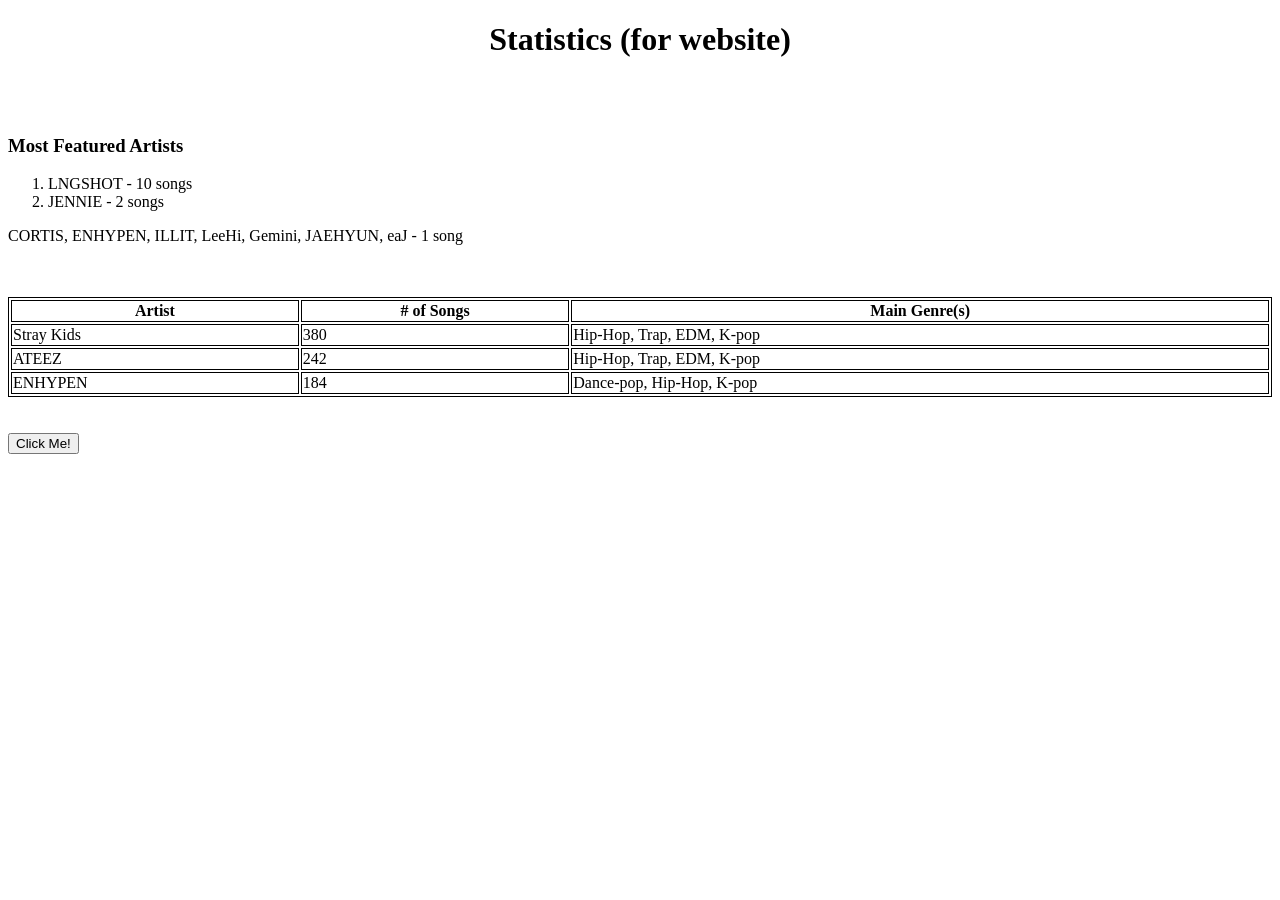
==== stats.html @ c888db5e "day 3.5 added page" ====
<!DOCTYPE html>
<html>
  <head>
    <style>
    table, th, td {
  border: 1px solid black;
    }
</style>
    <title>Statistics</title>
  </head>
  <body>
    <h1 style="text-align: center;">Statistics (for website)</h1>
    <br>
    <br>
    <h3>Most Featured Artists</h3>
    <ol>
  <li>LNGSHOT - 10 songs</li>
  <li>JENNIE - 2 songs</li>
  </ol> 
  <p>CORTIS, ENHYPEN, ILLIT, LeeHi, Gemini, JAEHYUN, eaJ - 1 song</p>
  <br>
  <br>
  <table style="width:100%">
  <tr>
    <th>Artist</th>
    <th># of Songs</th>
    <th>Main Genre(s)</th>
  </tr>
  <tr>
    <td>Stray Kids</td>
    <td>380</td>
    <td>Hip-Hop, Trap, EDM, K-pop</td>
  </tr>
  <tr>
    <td>ATEEZ</td>
    <td>242</td>
    <td>Hip-Hop, Trap, EDM, K-pop</td>
  </tr>
  <tr>
    <td>ENHYPEN</td>
    <td>184</td>
    <td>Dance-pop, Hip-Hop, K-pop</td>
  </tr>
</table>
  <br>
  <br>
    <input type="button" onclick="alert('Check out these songs!')" value="Click Me!">
  </body>
</html>
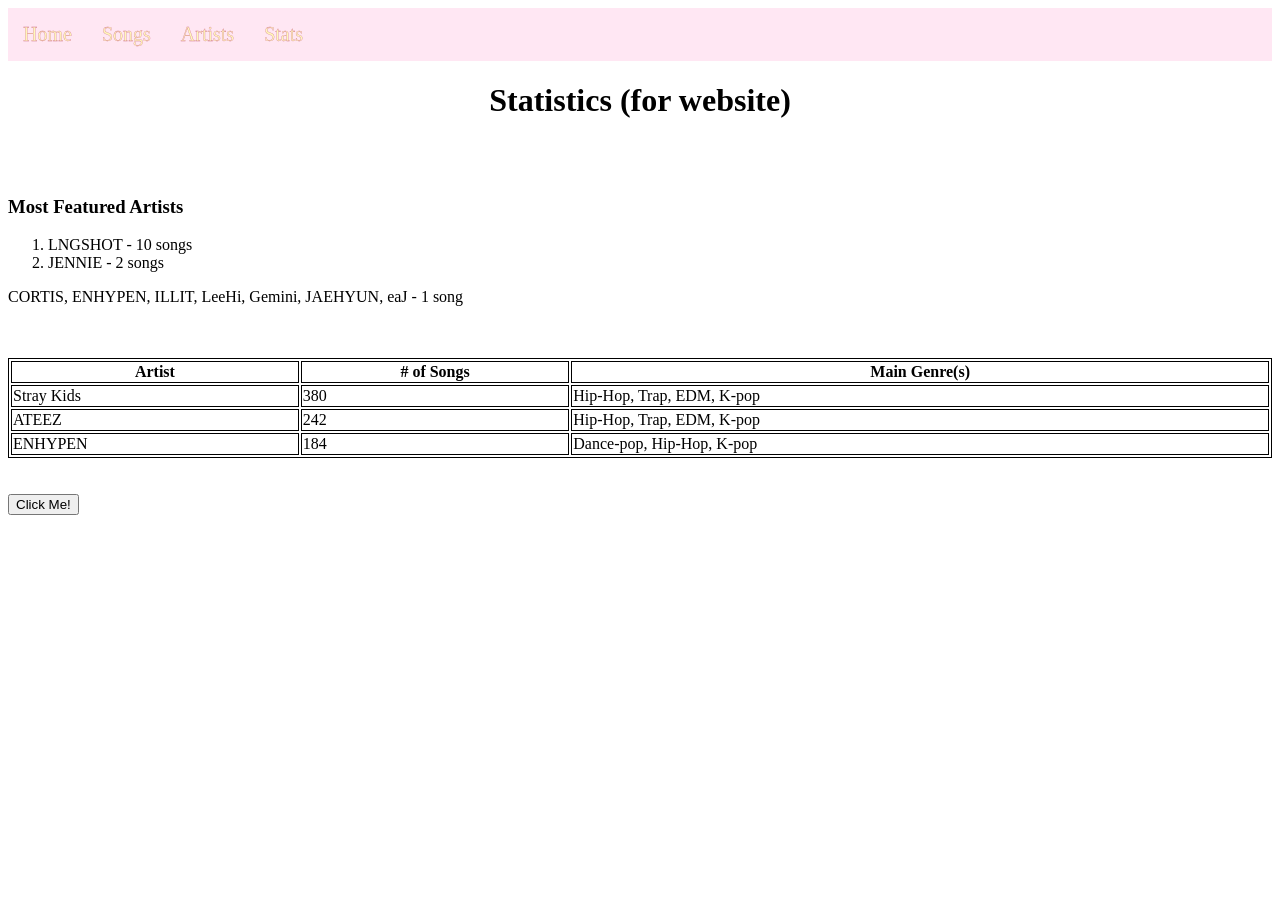
==== commit 9ec4f3d1: "homepage" ====
--- a/stats.html
+++ b/stats.html
@@ -1,6 +1,7 @@
 <!DOCTYPE html>
 <html>
   <head>
+    <link rel="stylesheet" href="style.css">
     <style>
     table, th, td {
   border: 1px solid black;
@@ -9,6 +10,15 @@
     <title>Statistics</title>
   </head>
   <body>
+  <nav class="navbar">
+    <ul>
+      <li><a href="index.html"><div class="outlinetext">Home</div></a></li>
+      <li><a href="topSongs.html"><div class="outlinetext">Songs</div></a></li>
+      <li><a href="topArtists.html"><div class="outlinetext">Artists</div></a></li>
+      <li><a href="stats.html"><div class="outlinetext">Stats</div></a></li>
+    </ul>
+  </nav>
+    <main>
     <h1 style="text-align: center;">Statistics (for website)</h1>
     <br>
     <br>
@@ -45,5 +55,6 @@
   <br>
   <br>
     <input type="button" onclick="alert('Check out these songs!')" value="Click Me!">
+  </main>
   </body>
 </html>
--- a/style.css
+++ b/style.css
@@ -0,0 +1,85 @@
+
+.navbar ul {
+    list-style-type: none;
+    background-color: rgb(255, 231, 243);
+    padding: 0px;
+    margin: 0px;
+    overflow: hidden;
+}
+.navbar a {
+    color: rgb(255, 248, 184);
+    text-decoration: none;
+    padding: 15px;
+    display: block;
+    text-align: center;
+}
+.navbar a:hover {
+    background-color: rgba(255, 205, 205, 0.824);
+}
+
+.outlinetext {
+    color:rgb(255, 248, 184);
+    -webkit-text-stroke: 0.3px rgb(206, 109, 135);
+    font-size: 20px;
+    text-decoration: none;
+}
+
+.navbar li {
+    float: left;
+}
+
+.title {
+    font-size: 75px;
+    position: relative;
+    bottom: -25px;
+}
+
+.subtext {
+    position: relative;
+    bottom: -45px;
+    
+}
+
+.movesong {
+    position: relative;
+    bottom: -60px;
+    margin-left: 85px;
+    font-size: 20px;
+}
+
+.container1 {
+    display: flex;
+    justify-content: space-evenly;
+}
+
+.container2 {
+    display: flex;
+    justify-content: space-evenly;
+}
+
+.container3 {
+    display: flex;
+    justify-content: space-evenly;
+}
+
+a {
+    text-decoration: none;
+    color:rgb(255, 231, 243);
+    -webkit-text-stroke: 0.3px rgb(206, 109, 135);
+    font-size: 20px;
+}
+
+.fontsize {
+    font-size: 16px;
+}
+
+.moveartist {
+    position: relative;
+    bottom: 20px;
+    margin-left: 85px;
+    font-size: 20px;
+}
+
+img {
+    border-radius: 15px;
+}
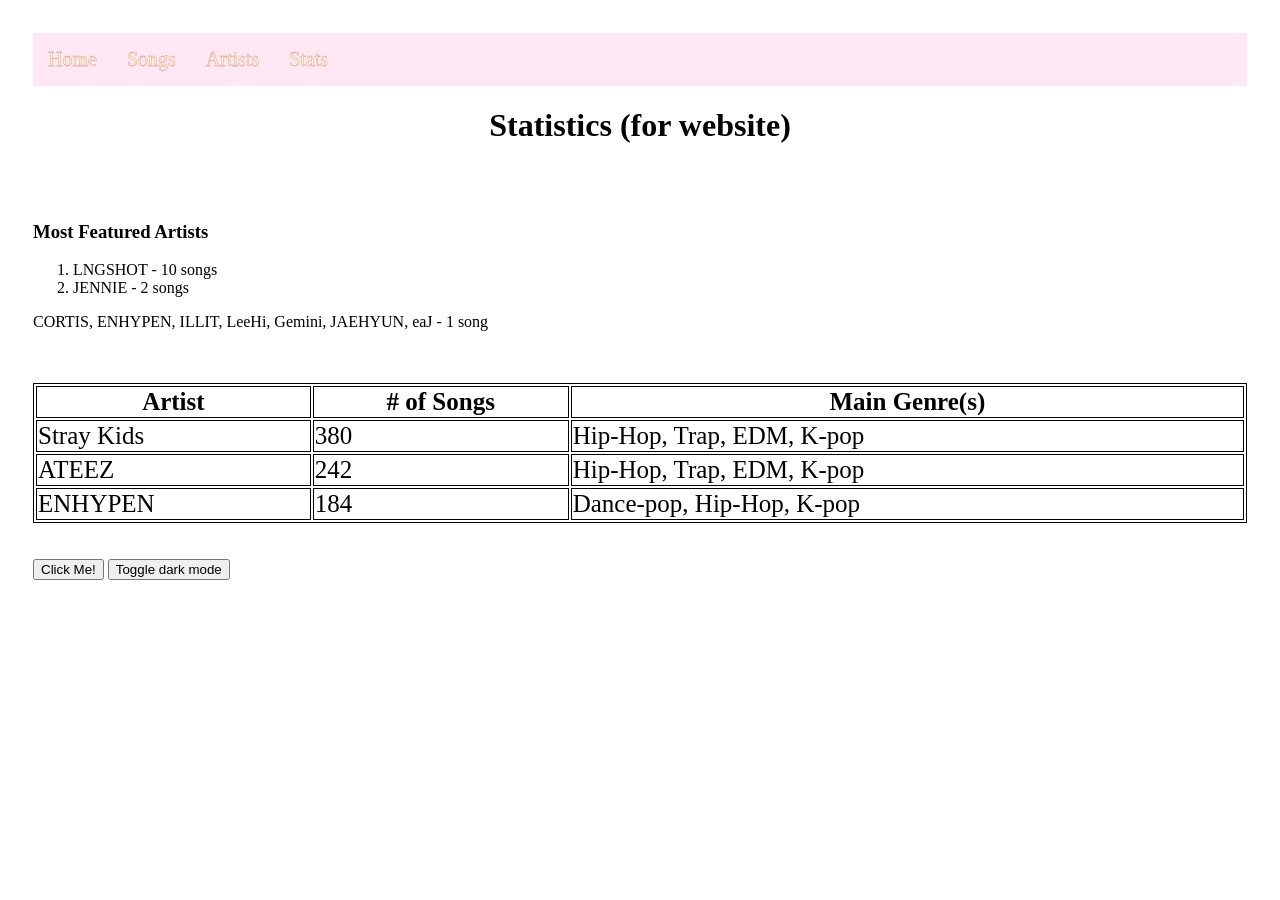
==== commit 5401e5e0: "code" ====
--- a/stats.html
+++ b/stats.html
@@ -55,6 +55,8 @@
   <br>
   <br>
     <input type="button" onclick="alert('Check out these songs!')" value="Click Me!">
+  <button onclick="MyFunction()">Toggle dark mode</button>
+  <script src="/javascript.js"></script>
   </main>
   </body>
 </html>
--- a/style.css
+++ b/style.css
@@ -28,10 +28,19 @@
     float: left;
 }
 
+@font-face {
+  font-family: "Amoresa Aged";
+  src: url("fonts/amoresa-aged.otf") format("opentype");
+  font-weight: normal;
+  font-style: normal;
+}
 .title {
-    font-size: 75px;
+    font-size: 70px;
     position: relative;
-    bottom: -25px;
+    bottom: -20px;
+    color: rgb(255, 217, 243);
+    -webkit-text-stroke: 0.05px rgb(206, 109, 135);
+
 }
 
 .subtext {
@@ -64,7 +73,7 @@
 
 a {
     text-decoration: none;
-    color:rgb(255, 231, 243);
+    color:rgb(209, 245, 196);
     -webkit-text-stroke: 0.3px rgb(206, 109, 135);
     font-size: 20px;
 }
@@ -82,4 +91,42 @@
 
 img {
     border-radius: 15px;
-}+}
+.fa {
+  font-size: 50px;
+  cursor: pointer;
+  user-select: none;
+}
+.fa:hover {
+  color: darkblue;
+}
+
+body {
+  padding: 25px;
+  background-color: white;
+  color: black;
+}
+
+.dark-mode {
+  background-color: black;
+  color: white;
+}
+
+tr {
+    padding: 25px;
+  background-color: white;
+  color: black;
+  font-size: 25px;  
+}
+
+.floatright {
+    position: relative;
+    bottom: 309px;
+    float: right;
+}
+
+.pinyon-script-regular {
+  font-family: "Pinyon Script", cursive;
+  font-weight: 400;
+  font-style: normal;
+}
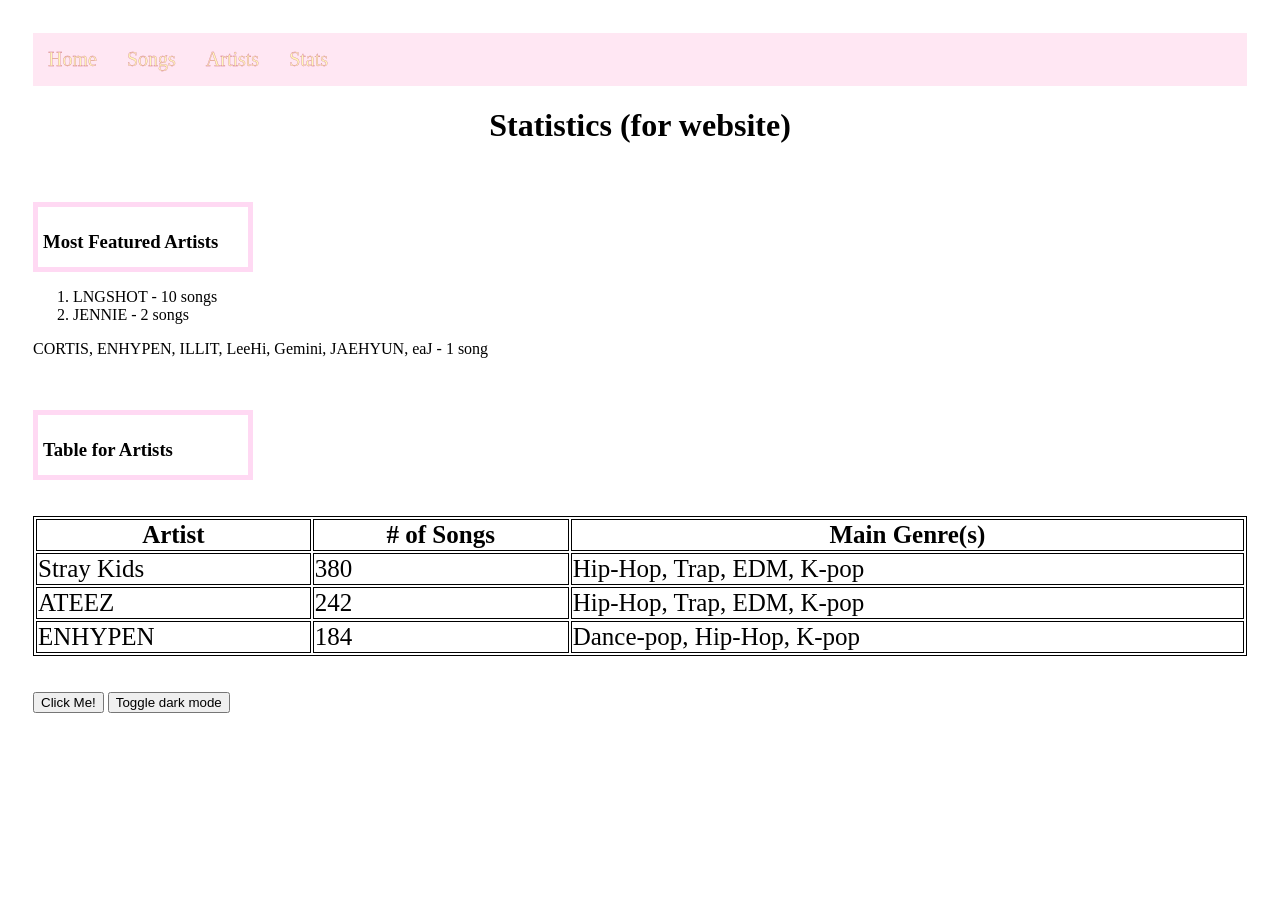
==== commit 2a120804: "codecode" ====
--- a/stats.html
+++ b/stats.html
@@ -22,12 +22,16 @@
     <h1 style="text-align: center;">Statistics (for website)</h1>
     <br>
     <br>
-    <h3>Most Featured Artists</h3>
+    <div class="textArtist"><h3>Most Featured Artists</h3></div>
     <ol>
   <li>LNGSHOT - 10 songs</li>
   <li>JENNIE - 2 songs</li>
   </ol> 
   <p>CORTIS, ENHYPEN, ILLIT, LeeHi, Gemini, JAEHYUN, eaJ - 1 song</p>
+  <br>
+  <br>
+  <div class="textArtist"><h3>Table for Artists</h3></div>
+  <br>
   <br>
   <br>
   <table style="width:100%">
--- a/style.css
+++ b/style.css
@@ -28,12 +28,6 @@
     float: left;
 }
 
-@font-face {
-  font-family: "Amoresa Aged";
-  src: url("fonts/amoresa-aged.otf") format("opentype");
-  font-weight: normal;
-  font-style: normal;
-}
 .title {
     font-size: 70px;
     position: relative;
@@ -130,3 +124,32 @@
   font-weight: 400;
   font-style: normal;
 }
+
+.textArtist {
+    display:inline-block;
+    width: 200px;
+    height: 50px;
+    padding: 5px;
+    border: 5px solid rgb(255, 217, 243);
+}
+
+.movetitle {
+    position:relative;
+    bottom:20px;
+}
+
+.roww {
+  display: flex;
+  gap: 20px;
+  flex-wrap: wrap;
+  align-items: flex-start;
+  margin-left: 300px;
+}
+
+.boxx {
+  flex: 1;
+  display: flex;
+  flex-direction: column;
+  gap: 10px;
+  flex: 0 0 calc(50% - 10px); 
+}
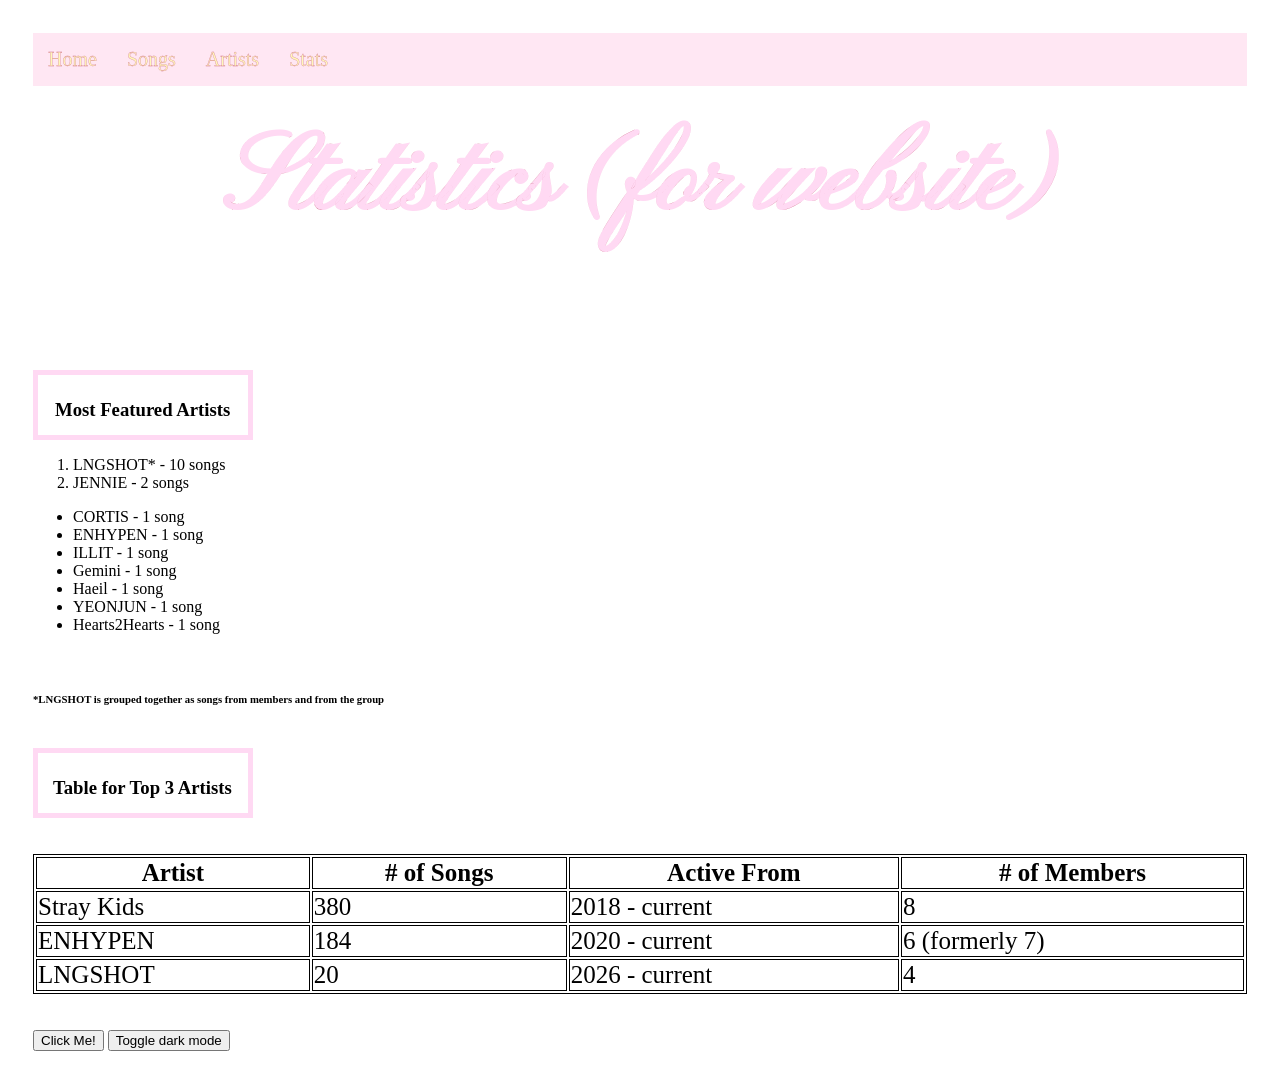
==== commit 6e28deef: "code" ====
--- a/stats.html
+++ b/stats.html
@@ -1,7 +1,12 @@
 <!DOCTYPE html>
 <html>
   <head>
+     <link rel="stylesheet" href="style.css">
+    <link rel="stylesheet" href="https://cdnjs.cloudflare.com/ajax/libs/font-awesome/4.7.0/css/font-awesome.min.css">
     <link rel="stylesheet" href="style.css">
+    <link rel="preconnect" href="https://fonts.googleapis.com">
+    <link rel="preconnect" href="https://fonts.gstatic.com" crossorigin>
+    <link href="https://fonts.googleapis.com/css2?family=Pinyon+Script&display=swap" rel="stylesheet">
     <style>
     table, th, td {
   border: 1px solid black;
@@ -19,18 +24,27 @@
     </ul>
   </nav>
     <main>
-    <h1 style="text-align: center;">Statistics (for website)</h1>
-    <br>
-    <br>
-    <div class="textArtist"><h3>Most Featured Artists</h3></div>
+    <div class="title">
+    <h1 style="text-align: center; position:relative; bottom: 65px;font-family:Pinyon Script; font-size: 110px;">Statistics (for website)</h1>
+    </div>
+    <div class="textArtist"><h3 style="position:relative; left:12px;">Most Featured Artists</h3></div>
     <ol>
-  <li>LNGSHOT - 10 songs</li>
+  <li>LNGSHOT* - 10 songs</li>
   <li>JENNIE - 2 songs</li>
   </ol> 
-  <p>CORTIS, ENHYPEN, ILLIT, LeeHi, Gemini, JAEHYUN, eaJ - 1 song</p>
+  <ul>
+    <li>CORTIS - 1 song</li>
+    <li>ENHYPEN - 1 song</li>
+    <li>ILLIT - 1 song</li>
+    <li>Gemini - 1 song</li>
+    <li>Haeil - 1 song</li>
+    <li>YEONJUN - 1 song</li>
+    <li>Hearts2Hearts - 1 song</li>
+  </ul>
   <br>
+  <h6>*LNGSHOT is grouped together as songs from members and from the group</h6>
   <br>
-  <div class="textArtist"><h3>Table for Artists</h3></div>
+  <div class="textArtist"><h3 style="position:relative; left:10px;">Table for Top 3 Artists</h3></div>
   <br>
   <br>
   <br>
@@ -38,22 +52,26 @@
   <tr>
     <th>Artist</th>
     <th># of Songs</th>
-    <th>Main Genre(s)</th>
+    <th>Active From</th>
+    <th># of Members</th>
   </tr>
   <tr>
     <td>Stray Kids</td>
     <td>380</td>
-    <td>Hip-Hop, Trap, EDM, K-pop</td>
-  </tr>
-  <tr>
-    <td>ATEEZ</td>
-    <td>242</td>
-    <td>Hip-Hop, Trap, EDM, K-pop</td>
+    <td>2018 - current</td>
+    <td>8</td>
   </tr>
   <tr>
     <td>ENHYPEN</td>
     <td>184</td>
-    <td>Dance-pop, Hip-Hop, K-pop</td>
+    <td>2020 - current</td>
+    <td>6 (formerly 7)</td>
+  </tr>
+  <tr>
+    <td>LNGSHOT</td>
+    <td>20</td>
+    <td>2026 - current</td>
+    <td>4</td>
   </tr>
 </table>
   <br>
--- a/style.css
+++ b/style.css
@@ -142,8 +142,7 @@
   display: flex;
   gap: 20px;
   flex-wrap: wrap;
-  align-items: flex-start;
-  margin-left: 300px;
+  align-items:center;
 }
 
 .boxx {
@@ -151,5 +150,14 @@
   display: flex;
   flex-direction: column;
   gap: 10px;
-  flex: 0 0 calc(50% - 10px); 
+  flex: 0 0 calc(50% - 10px);
+  justify-content: center; 
+}
+
+
+.teachers-font {
+  font-family: "Teachers", sans-serif;
+  font-optical-sizing: auto;
+  font-weight: 500;
+  font-style: normal;
 }
--- a/style.css
+++ b/style.css
@@ -142,8 +142,7 @@
   display: flex;
   gap: 20px;
   flex-wrap: wrap;
-  align-items: flex-start;
-  margin-left: 300px;
+  align-items:center;
 }
 
 .boxx {
@@ -151,5 +150,14 @@
   display: flex;
   flex-direction: column;
   gap: 10px;
-  flex: 0 0 calc(50% - 10px); 
+  flex: 0 0 calc(50% - 10px);
+  justify-content: center; 
+}
+
+
+.teachers-font {
+  font-family: "Teachers", sans-serif;
+  font-optical-sizing: auto;
+  font-weight: 500;
+  font-style: normal;
 }
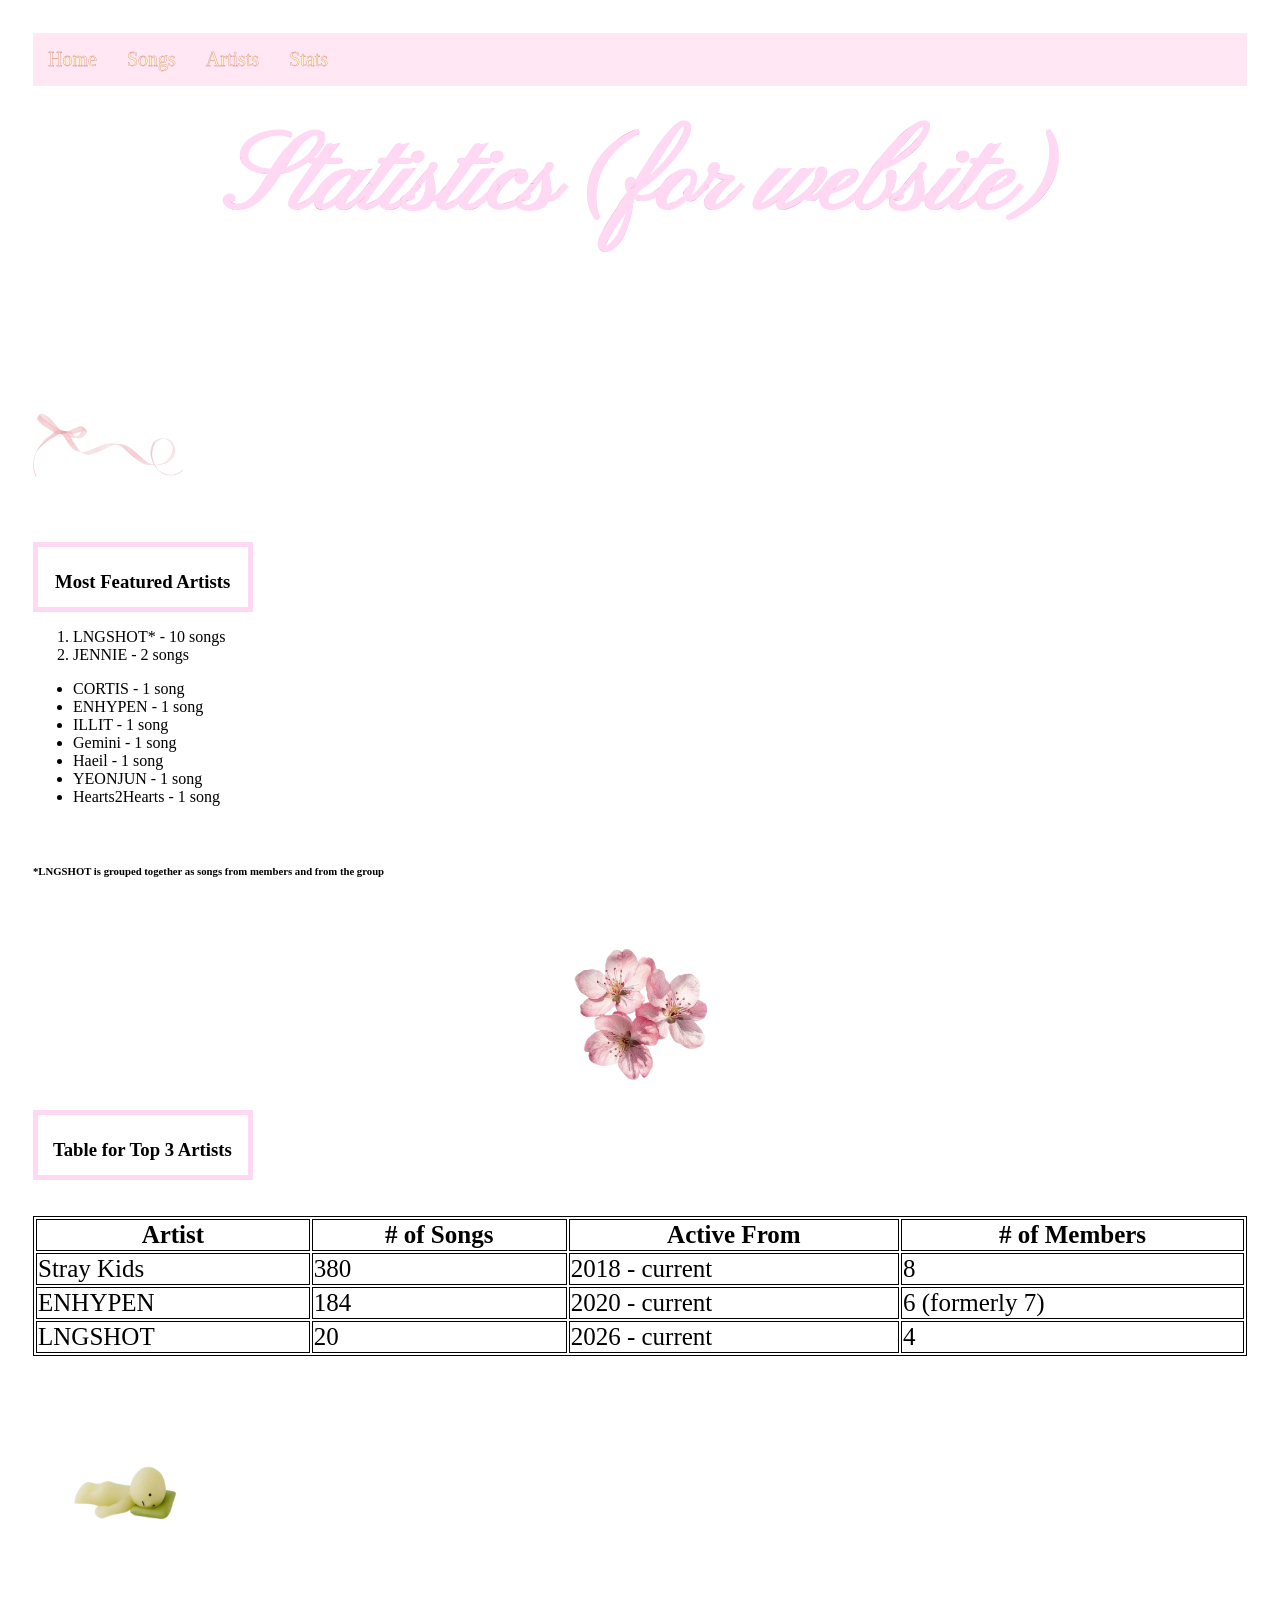
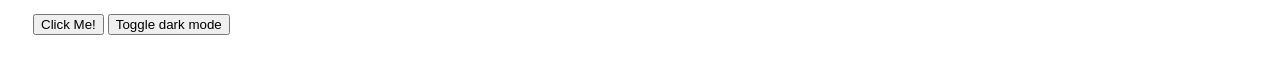
==== commit 1cbba487: "practically done code" ====
--- a/stats.html
+++ b/stats.html
@@ -27,6 +27,9 @@
     <div class="title">
     <h1 style="text-align: center; position:relative; bottom: 65px;font-family:Pinyon Script; font-size: 110px;">Statistics (for website)</h1>
     </div>
+    <img src="image/ribbon.png" alt="ribbon" style="width:150px;">
+    <br>
+    <br>
     <div class="textArtist"><h3 style="position:relative; left:12px;">Most Featured Artists</h3></div>
     <ol>
   <li>LNGSHOT* - 10 songs</li>
@@ -44,6 +47,9 @@
   <br>
   <h6>*LNGSHOT is grouped together as songs from members and from the group</h6>
   <br>
+  <div class="image-center">
+  <img src="image/flower.png" alt="flower">
+  </div>
   <div class="textArtist"><h3 style="position:relative; left:10px;">Table for Top 3 Artists</h3></div>
   <br>
   <br>
@@ -76,8 +82,12 @@
 </table>
   <br>
   <br>
-    <input type="button" onclick="alert('Check out these songs!')" value="Click Me!">
+  <img src="image/smiski2.png" alt="smiski" style="width:200px;height:200px;">
+  <br>
+  <br>
+  <input type="button" onclick="alert('Check out these songs!')" value="Click Me!">
   <button onclick="MyFunction()">Toggle dark mode</button>
+  <br>
   <script src="/javascript.js"></script>
   </main>
   </body>
--- a/style.css
+++ b/style.css
@@ -40,8 +40,10 @@
 .subtext {
     position: relative;
     bottom: -45px;
+    color:rgb(255, 248, 184);
+    -webkit-text-stroke: 0.5px rgb(206, 109, 135);
+}
     
-}
 
 .movesong {
     position: relative;
@@ -143,6 +145,8 @@
   gap: 20px;
   flex-wrap: wrap;
   align-items:center;
+  margin-left: 30px;
+  justify-content: space-evenly;
 }
 
 .boxx {
@@ -160,4 +164,36 @@
   font-optical-sizing: auto;
   font-weight: 500;
   font-style: normal;
+}
+
+.image-center {
+  display: flex;
+  justify-content: center;
+  margin: 20px 0;
+}
+
+.image-center img {
+  width: 150px;
+  height: 150px;
+}
+
+.decor-wrap {
+  position: relative;
+}
+
+.decor {
+  position: absolute;
+  width: 80px;
+  height: auto;
+  opacity: 0.8;
+}
+
+.decor1 {
+  top: 50px;
+  left: 30px;
+}
+
+.decor2 {
+  bottom: 100px;
+  right: 40px;
 }
--- a/style.css
+++ b/style.css
@@ -40,8 +40,10 @@
 .subtext {
     position: relative;
     bottom: -45px;
+    color:rgb(255, 248, 184);
+    -webkit-text-stroke: 0.5px rgb(206, 109, 135);
+}
     
-}
 
 .movesong {
     position: relative;
@@ -143,6 +145,8 @@
   gap: 20px;
   flex-wrap: wrap;
   align-items:center;
+  margin-left: 30px;
+  justify-content: space-evenly;
 }
 
 .boxx {
@@ -160,4 +164,36 @@
   font-optical-sizing: auto;
   font-weight: 500;
   font-style: normal;
+}
+
+.image-center {
+  display: flex;
+  justify-content: center;
+  margin: 20px 0;
+}
+
+.image-center img {
+  width: 150px;
+  height: 150px;
+}
+
+.decor-wrap {
+  position: relative;
+}
+
+.decor {
+  position: absolute;
+  width: 80px;
+  height: auto;
+  opacity: 0.8;
+}
+
+.decor1 {
+  top: 50px;
+  left: 30px;
+}
+
+.decor2 {
+  bottom: 100px;
+  right: 40px;
 }
